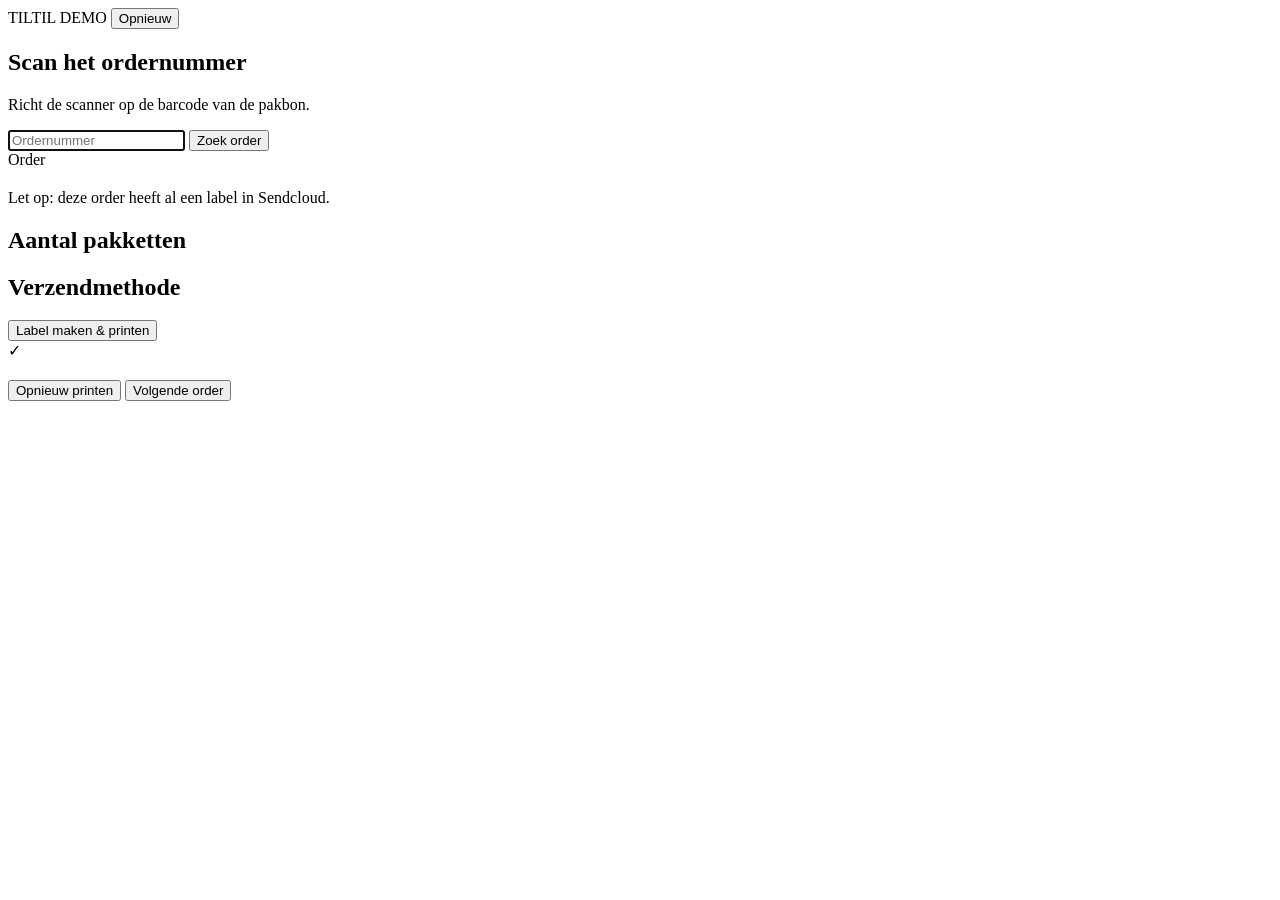
==== apps/label-scanner/app/static/index.html @ ed724e77 "Add warehouse label scanner tool Scan an order number from a packing slip on a touch screen, tap the" ====
<!DOCTYPE html>
<html lang="nl">
  <head>
    <meta charset="utf-8" />
    <meta name="viewport" content="width=device-width, initial-scale=1, maximum-scale=1, user-scalable=no" />
    <title>TILTIL — labels</title>
    <link rel="stylesheet" href="/static/styles.css" />
  </head>
  <body>
    <header class="topbar">
      <span class="logo">TILTIL</span>
      <span id="badge-demo" class="badge badge--demo hidden">DEMO</span>
      <button id="btn-home" class="topbar__button hidden" type="button">Opnieuw</button>
    </header>

    <!-- Step 1 — scan -->
    <section id="screen-scan" class="screen">
      <h1>Scan het ordernummer</h1>
      <p class="hint">Richt de scanner op de barcode van de pakbon.</p>
      <form id="form-scan" autocomplete="off">
        <input
          id="input-order"
          class="scan-input"
          name="order"
          inputmode="text"
          placeholder="Ordernummer"
          autofocus
        />
        <button class="button button--primary" type="submit">Zoek order</button>
      </form>
    </section>

    <!-- Step 2 — confirm -->
    <section id="screen-order" class="screen hidden">
      <div class="order-head">
        <div>
          <span class="label">Order</span>
          <h1 id="order-number"></h1>
        </div>
        <address id="order-address"></address>
      </div>

      <div id="warn-announced" class="warning hidden">
        Let op: deze order heeft al een label in Sendcloud.
      </div>

      <h2>Aantal pakketten</h2>
      <div id="quantity-buttons" class="grid grid--quantity"></div>

      <h2>
        Verzendmethode
        <span id="current-method" class="current-method"></span>
      </h2>
      <div id="method-buttons" class="grid grid--methods"></div>

      <button id="btn-create" class="button button--primary button--wide" type="button">
        Label maken &amp; printen
      </button>
    </section>

    <!-- Step 3 — result -->
    <section id="screen-result" class="screen hidden">
      <div id="result-icon" class="result-icon">✓</div>
      <h1 id="result-title"></h1>
      <p id="result-detail" class="result-detail"></p>
      <ul id="result-tracking" class="tracking"></ul>
      <div class="row">
        <button id="btn-reprint" class="button hidden" type="button">Opnieuw printen</button>
        <button id="btn-next" class="button button--primary" type="button">Volgende order</button>
      </div>
    </section>

    <div id="overlay" class="overlay hidden"><div class="spinner"></div></div>
    <div id="toast" class="toast hidden"></div>

    <script src="/static/app.js"></script>
  </body>
</html>
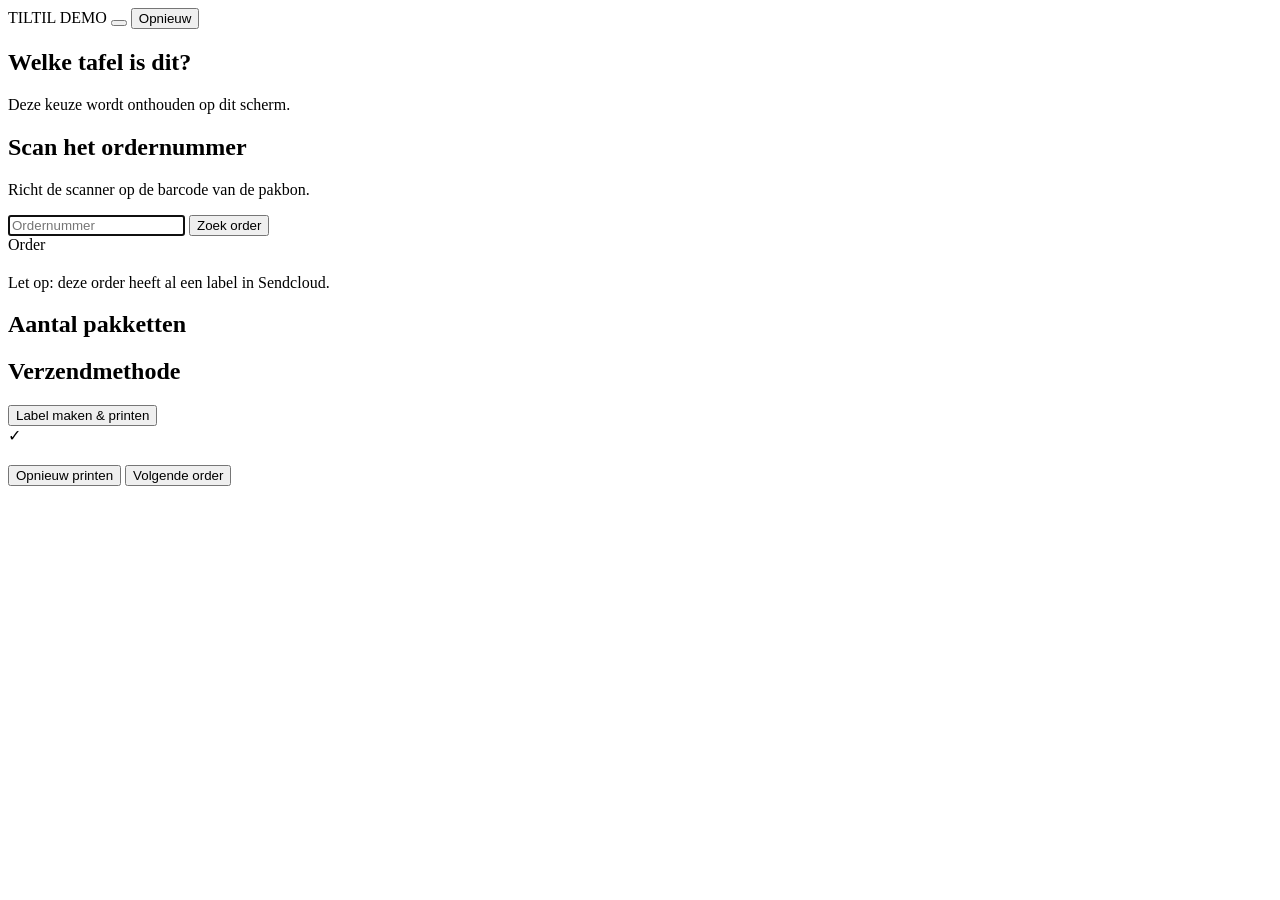
==== commit 413d795d: "Support multiple packing tables One app instance now serves many tables instead of one install per t" ====
--- a/apps/label-scanner/app/static/index.html
+++ b/apps/label-scanner/app/static/index.html
@@ -10,8 +10,16 @@
     <header class="topbar">
       <span class="logo">TILTIL</span>
       <span id="badge-demo" class="badge badge--demo hidden">DEMO</span>
+      <button id="btn-station" class="badge badge--station hidden" type="button"></button>
       <button id="btn-home" class="topbar__button hidden" type="button">Opnieuw</button>
     </header>
+
+    <!-- Step 0 — which table is this? Asked once, then remembered. -->
+    <section id="screen-station" class="screen hidden">
+      <h1>Welke tafel is dit?</h1>
+      <p class="hint">Deze keuze wordt onthouden op dit scherm.</p>
+      <div id="station-buttons" class="grid grid--methods"></div>
+    </section>
 
     <!-- Step 1 — scan -->
     <section id="screen-scan" class="screen">
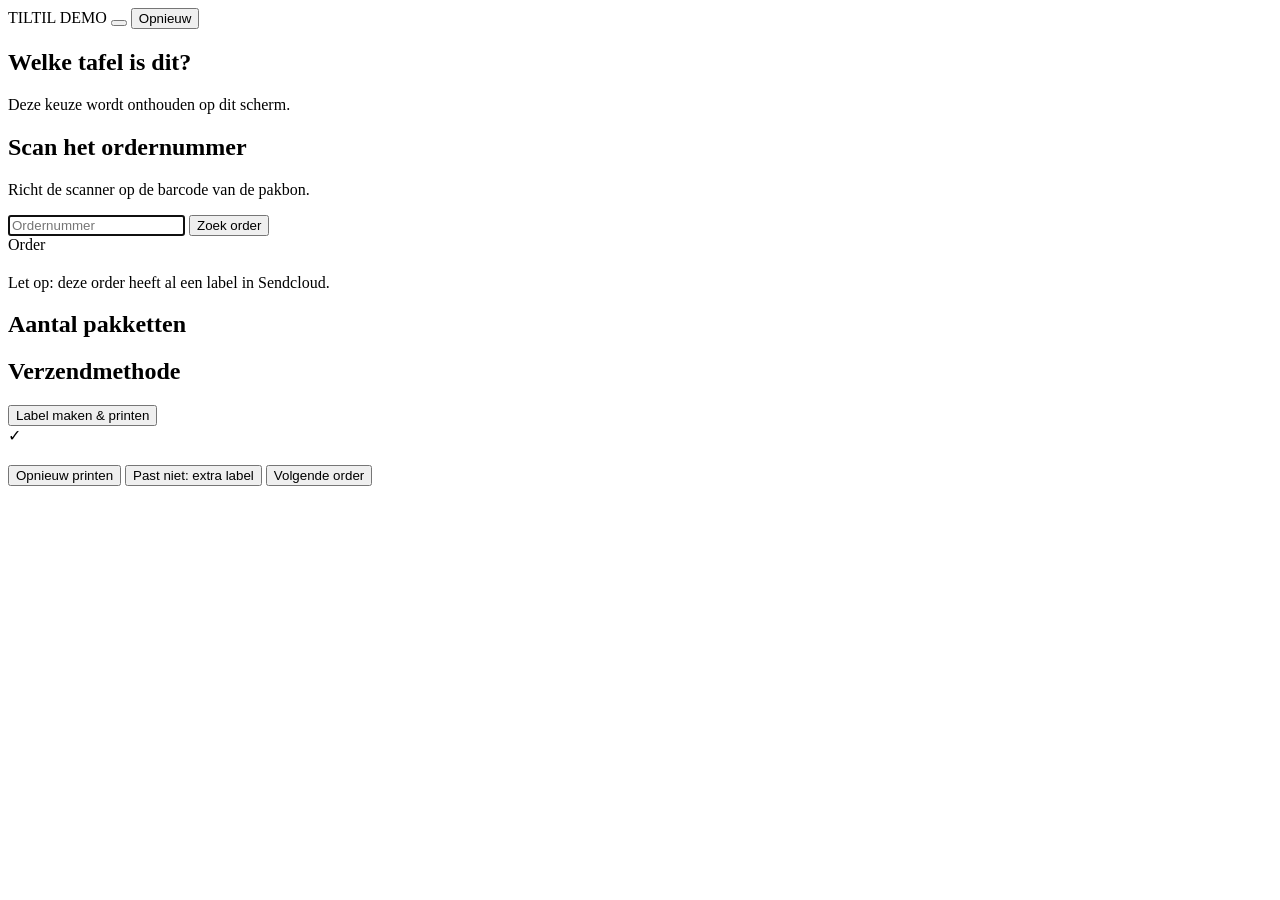
==== commit b65add16: "Print on scan, and allow an extra label when a box is full The delivery already says how it ships, s" ====
--- a/apps/label-scanner/app/static/index.html
+++ b/apps/label-scanner/app/static/index.html
@@ -71,9 +71,11 @@
       <div id="result-icon" class="result-icon">✓</div>
       <h1 id="result-title"></h1>
       <p id="result-detail" class="result-detail"></p>
+      <p id="result-address" class="result-address"></p>
       <ul id="result-tracking" class="tracking"></ul>
       <div class="row">
         <button id="btn-reprint" class="button hidden" type="button">Opnieuw printen</button>
+        <button id="btn-extra" class="button" type="button">Past niet: extra label</button>
         <button id="btn-next" class="button button--primary" type="button">Volgende order</button>
       </div>
     </section>
